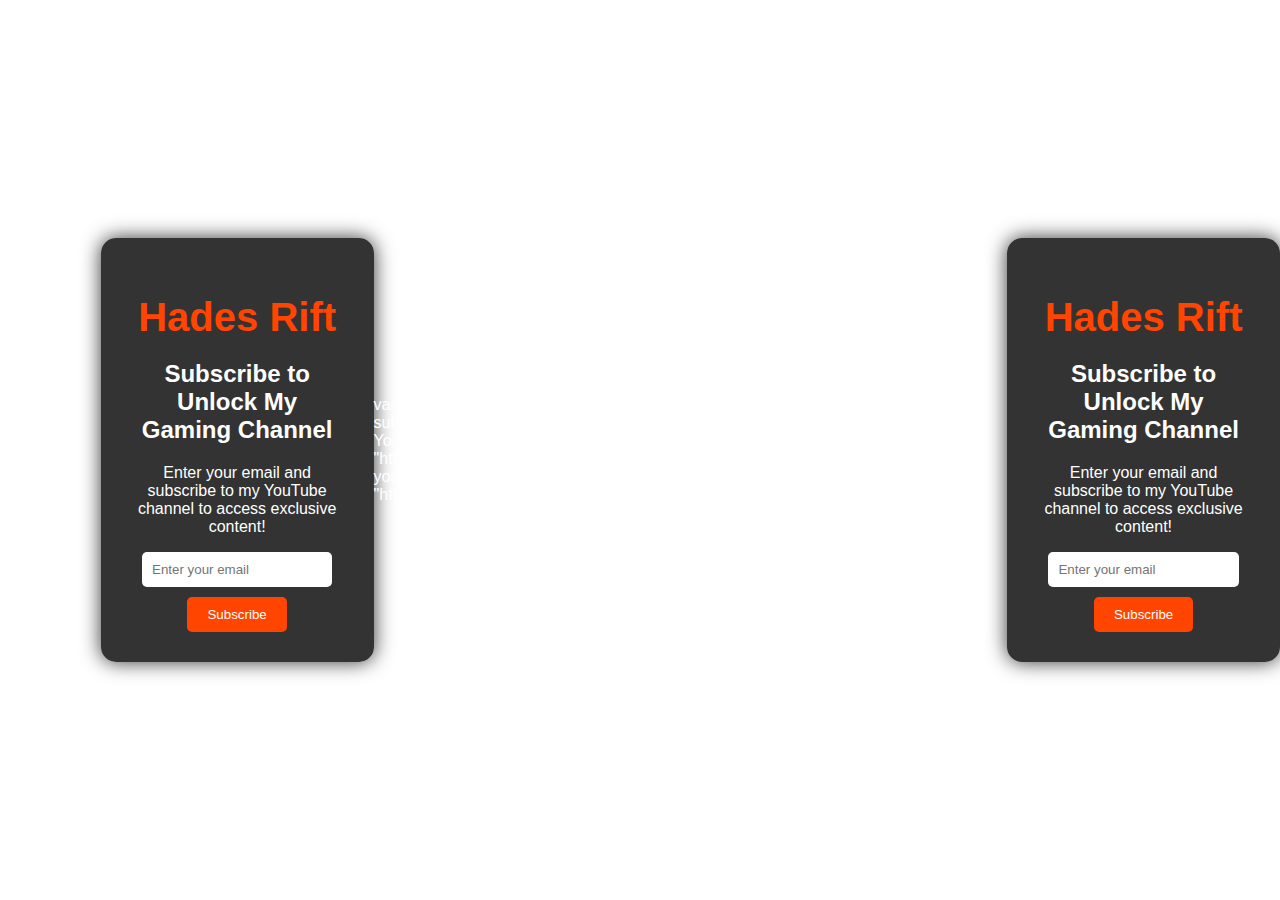
==== index (1).html @ 16dce4bc "Add files via upload" ====
<!DOCTYPE html>
<html>
  <head>
    <title>Hello, World!</title>
    <link rel="stylesheet" href="styles.css" />
  </head>
  <body>
      <h1 class="title">Hello World! </h1>
      <p id="currentTime"></p>
      <script src="script.js"></script>
  </body>
</html><!DOCTYPE html>
<html lang="en">
<head>
    <meta charset="UTF-8">
    <meta name="viewport" content="width=device-width, initial-scale=1.0">
    <title>Hades Rift - Subscribe to Unlock</title>
    <style>
        body {
            font-family: 'Arial', sans-serif;
            background: url('https://example.com/gaming-background.jpg') no-repeat center center fixed;
            background-size: cover;
            display: flex;
            justify-content: center;
            align-items: center;
            height: 100vh;
            margin: 0;
            color: white;
        }
        .container {
            text-align: center;
            background: rgba(0, 0, 0, 0.7);
            padding: 30px;
            border-radius: 15px;
            box-shadow: 0 0 20px rgba(0, 0, 0, 0.8);
            width: 80%;
            max-width: 500px;
        }
        .headline {
            font-size: 2em;
            color: #ff4500;
            font-weight: bold;
            margin-bottom: 20px;
        }
        .subscribe-section input[type="email"] {
            padding: 10px;
            width: 80%;
            max-width: 300px;
            border: none;
            border-radius: 5px;
            margin-bottom: 10px;
        }
        .subscribe-section input[type="button"] {
            padding: 10px 20px;
            background-color: #ff4500;
            color: white;
            border: none;
            border-radius: 5px;
            cursor: pointer;
        }
        .subscribe-section input[type="button"]:hover {
            background-color: #ff5733;
        }
        a {
            color: #ff4500;
            text-decoration: none;
        }
        a:hover {
            text-decoration: underline;
        }
        .bio-content {
            display: none;
        }
    </style>
</head>
<body>

<div class="container">
    <!-- Headline Section -->
    <h1 class="headline">Hades Rift</h1>
    
    <!-- Subscription Section -->
    <div class="subscribe-section">
        <h2>Subscribe to Unlock My Gaming Channel</h2>
        <p>Enter your email and subscribe to my YouTube channel to access exclusive content!</p>
        <input type="email" id="email" placeholder="Enter your email" required>
        <input type="button" value="Subscribe" onclick="subscribeToYouTube()">
    </div>

    <!-- Hidden Bio Content -->
    <div class="bio-content">
        <h2>Welcome to Hades Rift!</h2>
        <p>Hi, I’m <strong>[Your Name]</strong>, a passionate gamer and content creator.</p>
        <p>Explore more about my gaming journey <a href="[Your Bio Link]" target="_blank">here</a>.</p>
    </div>
</div>

<script>
    function subscribeToYouTube() {
        var email = document.getElementById('email').value;
        
        if(email) {
            // Redirect to YouTube channel with subscription prompt
            var youtubeChannelURL = "https://www.youtube.com/channel/[https://www.youtube.com/@HadesRift]?sub_confirmation=1";
            window.location.href = https://www.youtube.com/@HadesRift;
        } else {
            alert("Please enter a valid email address.");
        }
    }
</script>

</body>
</html><!DOCTYPE html>
<html lang="en">
<head>
    <meta charset="UTF-8">
    <meta name="viewport" content="width=device-width, initial-scale=1.0">
    <title>Hades Rift - Subscribe to Unlock</title>
   
var youtubeChannelURL = "https://www.youtube.com/channel/UC1234567890?sub_confirmation=1"; // YouTube Channel
var websiteURL = "https://bio.link/hadesrift"; // Your Website
var youtubeChannelURL = "https://https://www.youtube.com/@HadesRift/c/HadesRift sub_confirmation=1";
var youtubeChannelURL = "https://var youtubeChannelURL = "https://https://www.youtube.com/@HadesRift/c/hadesrift?sub_confirmation=1";
<!DOCTYPE html>
<html lang="en">
<head>
    <meta charset="UTF-8">
    <meta name="viewport" content="width=device-width, initial-scale=1.0">
    <title>Hades Rift - Subscribe to Unlock</title>
    <style>
        body {
            font-family: 'Arial', sans-serif;
            background: url('https://example.com/your-gaming-background.jpg') no-repeat center center fixed; /* Replace with your gaming background image URL */
            background-size: cover;
            display: flex;
            justify-content: center;
            align-items: center;
            height: 100vh;
            margin: 0;
            color: white;
        }
        .container {
            text-align: center;
            background: rgba(0, 0, 0, 0.8); /* Darker background for better readability */
            padding: 30px;
            border-radius: 15px;
            box-shadow: 0 0 20px rgba(0, 0, 0, 0.8);
            width: 80%;
            max-width: 500px;
        }
        .headline {
            font-size: 2.5em; /* Increased font size */
            color: #ff4500; /* Bright color for emphasis */
            font-weight: bold;
            margin-bottom: 20px;
        }
        .subscribe-section input[type="email"] {
            padding: 10px;
            width: 80%;
            max-width: 300px;
            border: none;
            border-radius: 5px;
            margin-bottom: 10px;
        }
        .subscribe-section input[type="button"] {
            padding: 10px 20px;
            background-color: #ff4500;
            color: white;
            border: none;
            border-radius: 5px;
            cursor: pointer;
            transition: background-color 0.3s; /* Smooth transition for hover effect */
        }
        .subscribe-section input[type="button"]:hover {
            background-color: #ff5733; /* Lighter shade on hover */
        }
        a {
            color: #ff4500;
            text-decoration: none;
        }
        a:hover {
            text-decoration: underline;
        }
        .bio-content {
            display: none;
        }
    </style>
</head>
<body>

<div class="container">
    <h1 class="headline">Hades Rift</h1>
    <div class="subscribe-section">
        <h2>Subscribe to Unlock My Gaming Channel</h2>
        <p>Enter your email and subscribe to my YouTube channel to access exclusive content!</p>
        <input type="email" id="email" placeholder="Enter your email" required>
        <input type="button" value="Subscribe" onclick="subscribeAndRedirect()">
    </div>
</div>

<script>
    function subscribeAndRedirect() {
        var email = document.getElementById('email').value;
        
        if(email) {
            // Redirect to YouTube channel with subscription prompt
            var youtubeChannelURL = "https://www.youtube.com/channel/UC1234567890?sub_confirmation=1"; // Replace with your actual channel ID
            var websiteURL = "https://www.yourwebsite.com"; // Replace with your actual website URL

            // Open YouTube in a new tab
            window.open(youtubeChannelURL, '_blank');
            
            // Redirect to your website
            window.location.href = websiteURL;
        } else {
            alert("Please enter a valid email address.");
        }
    }
</script>

</body>
</html>
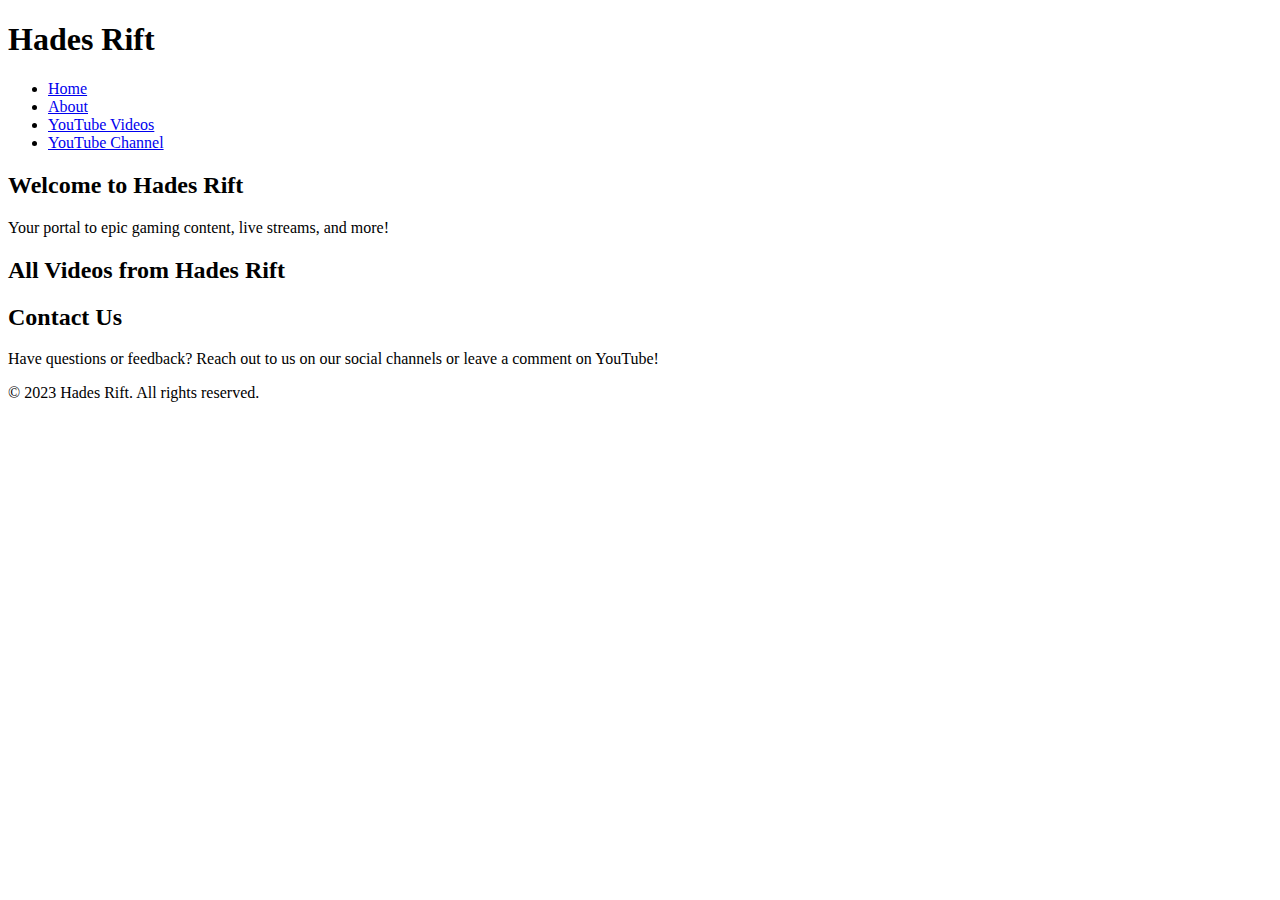
==== commit 8e7517f8: "Add files via upload" ====
--- a/index (1).html
+++ b/index (1).html
@@ -1,223 +1,54 @@
-<!DOCTYPE html>
-<html>
-  <head>
-    <title>Hello, World!</title>
-    <link rel="stylesheet" href="styles.css" />
-  </head>
-  <body>
-      <h1 class="title">Hello World! </h1>
-      <p id="currentTime"></p>
-      <script src="script.js"></script>
-  </body>
-</html><!DOCTYPE html>
-<html lang="en">
-<head>
-    <meta charset="UTF-8">
-    <meta name="viewport" content="width=device-width, initial-scale=1.0">
-    <title>Hades Rift - Subscribe to Unlock</title>
-    <style>
-        body {
-            font-family: 'Arial', sans-serif;
-            background: url('https://example.com/gaming-background.jpg') no-repeat center center fixed;
-            background-size: cover;
-            display: flex;
-            justify-content: center;
-            align-items: center;
-            height: 100vh;
-            margin: 0;
-            color: white;
-        }
-        .container {
-            text-align: center;
-            background: rgba(0, 0, 0, 0.7);
-            padding: 30px;
-            border-radius: 15px;
-            box-shadow: 0 0 20px rgba(0, 0, 0, 0.8);
-            width: 80%;
-            max-width: 500px;
-        }
-        .headline {
-            font-size: 2em;
-            color: #ff4500;
-            font-weight: bold;
-            margin-bottom: 20px;
-        }
-        .subscribe-section input[type="email"] {
-            padding: 10px;
-            width: 80%;
-            max-width: 300px;
-            border: none;
-            border-radius: 5px;
-            margin-bottom: 10px;
-        }
-        .subscribe-section input[type="button"] {
-            padding: 10px 20px;
-            background-color: #ff4500;
-            color: white;
-            border: none;
-            border-radius: 5px;
-            cursor: pointer;
-        }
-        .subscribe-section input[type="button"]:hover {
-            background-color: #ff5733;
-        }
-        a {
-            color: #ff4500;
-            text-decoration: none;
-        }
-        a:hover {
-            text-decoration: underline;
-        }
-        .bio-content {
-            display: none;
-        }
-    </style>
-</head>
-<body>
-
-<div class="container">
-    <!-- Headline Section -->
-    <h1 class="headline">Hades Rift</h1>
-    
-    <!-- Subscription Section -->
-    <div class="subscribe-section">
-        <h2>Subscribe to Unlock My Gaming Channel</h2>
-        <p>Enter your email and subscribe to my YouTube channel to access exclusive content!</p>
-        <input type="email" id="email" placeholder="Enter your email" required>
-        <input type="button" value="Subscribe" onclick="subscribeToYouTube()">
-    </div>
-
-    <!-- Hidden Bio Content -->
-    <div class="bio-content">
-        <h2>Welcome to Hades Rift!</h2>
-        <p>Hi, I’m <strong>[Your Name]</strong>, a passionate gamer and content creator.</p>
-        <p>Explore more about my gaming journey <a href="[Your Bio Link]" target="_blank">here</a>.</p>
-    </div>
-</div>
-
-<script>
-    function subscribeToYouTube() {
-        var email = document.getElementById('email').value;
-        
-        if(email) {
-            // Redirect to YouTube channel with subscription prompt
-            var youtubeChannelURL = "https://www.youtube.com/channel/[https://www.youtube.com/@HadesRift]?sub_confirmation=1";
-            window.location.href = https://www.youtube.com/@HadesRift;
-        } else {
-            alert("Please enter a valid email address.");
-        }
-    }
-</script>
-
-</body>
-</html><!DOCTYPE html>
-<html lang="en">
-<head>
-    <meta charset="UTF-8">
-    <meta name="viewport" content="width=device-width, initial-scale=1.0">
-    <title>Hades Rift - Subscribe to Unlock</title>
-   
-var youtubeChannelURL = "https://www.youtube.com/channel/UC1234567890?sub_confirmation=1"; // YouTube Channel
-var websiteURL = "https://bio.link/hadesrift"; // Your Website
-var youtubeChannelURL = "https://https://www.youtube.com/@HadesRift/c/HadesRift sub_confirmation=1";
-var youtubeChannelURL = "https://var youtubeChannelURL = "https://https://www.youtube.com/@HadesRift/c/hadesrift?sub_confirmation=1";
 <!DOCTYPE html>
 <html lang="en">
 <head>
-    <meta charset="UTF-8">
-    <meta name="viewport" content="width=device-width, initial-scale=1.0">
-    <title>Hades Rift - Subscribe to Unlock</title>
-    <style>
-        body {
-            font-family: 'Arial', sans-serif;
-            background: url('https://example.com/your-gaming-background.jpg') no-repeat center center fixed; /* Replace with your gaming background image URL */
-            background-size: cover;
-            display: flex;
-            justify-content: center;
-            align-items: center;
-            height: 100vh;
-            margin: 0;
-            color: white;
-        }
-        .container {
-            text-align: center;
-            background: rgba(0, 0, 0, 0.8); /* Darker background for better readability */
-            padding: 30px;
-            border-radius: 15px;
-            box-shadow: 0 0 20px rgba(0, 0, 0, 0.8);
-            width: 80%;
-            max-width: 500px;
-        }
-        .headline {
-            font-size: 2.5em; /* Increased font size */
-            color: #ff4500; /* Bright color for emphasis */
-            font-weight: bold;
-            margin-bottom: 20px;
-        }
-        .subscribe-section input[type="email"] {
-            padding: 10px;
-            width: 80%;
-            max-width: 300px;
-            border: none;
-            border-radius: 5px;
-            margin-bottom: 10px;
-        }
-        .subscribe-section input[type="button"] {
-            padding: 10px 20px;
-            background-color: #ff4500;
-            color: white;
-            border: none;
-            border-radius: 5px;
-            cursor: pointer;
-            transition: background-color 0.3s; /* Smooth transition for hover effect */
-        }
-        .subscribe-section input[type="button"]:hover {
-            background-color: #ff5733; /* Lighter shade on hover */
-        }
-        a {
-            color: #ff4500;
-            text-decoration: none;
-        }
-        a:hover {
-            text-decoration: underline;
-        }
-        .bio-content {
-            display: none;
-        }
-    </style>
+  <meta charset="UTF-8">
+  <meta name="viewport" content="width=device-width, initial-scale=1.0">
+  <title>Hades Rift - Gaming Website</title>
+  <!-- Font Links -->
+  <link href="https://fonts.googleapis.com/css2?family=Audiowide&family=Cinzel:wght@400;700&display=swap" rel="stylesheet">
+  <link rel="stylesheet" href="styles.css">
 </head>
-<body>
+<body data-parallax>
 
-<div class="container">
-    <h1 class="headline">Hades Rift</h1>
-    <div class="subscribe-section">
-        <h2>Subscribe to Unlock My Gaming Channel</h2>
-        <p>Enter your email and subscribe to my YouTube channel to access exclusive content!</p>
-        <input type="email" id="email" placeholder="Enter your email" required>
-        <input type="button" value="Subscribe" onclick="subscribeAndRedirect()">
-    </div>
-</div>
+  <!-- Navigation Bar -->
+  <header>
+    <h1>Hades Rift</h1>
+    <nav>
+      <ul>
+        <li><a href="#home">Home</a></li>
+        <li><a href="https://bio.link/hadesrift" target="_blank">About</a></li>
+        <li><a href="#videos">YouTube Videos</a></li>
+        <li><a href="https://www.youtube.com/@HadesRift" target="_blank">YouTube Channel</a></li>
+      </ul>
+    </nav>
+  </header>
 
-<script>
-    function subscribeAndRedirect() {
-        var email = document.getElementById('email').value;
-        
-        if(email) {
-            // Redirect to YouTube channel with subscription prompt
-            var youtubeChannelURL = "https://www.youtube.com/channel/UC1234567890?sub_confirmation=1"; // Replace with your actual channel ID
-            var websiteURL = "https://www.yourwebsite.com"; // Replace with your actual website URL
+  <!-- Main Content -->
+  <main>
+    <!-- Hero Section -->
+    <section id="home" class="hero">
+      <h2>Welcome to Hades Rift</h2>
+      <p>Your portal to epic gaming content, live streams, and more!</p>
+    </section>
 
-            // Open YouTube in a new tab
-            window.open(youtubeChannelURL, '_blank');
-            
-            // Redirect to your website
-            window.location.href = websiteURL;
-        } else {
-            alert("Please enter a valid email address.");
-        }
-    }
-</script>
+    <!-- YouTube Videos Section -->
+    <section id="videos" class="videos-section">
+      <h2>All Videos from Hades Rift</h2>
+      <div id="video-gallery"></div> <!-- Videos will load here -->
+    </section>
 
+    <!-- Contact Section -->
+    <section id="contact" class="contact-section">
+      <h2>Contact Us</h2>
+      <p>Have questions or feedback? Reach out to us on our social channels or leave a comment on YouTube!</p>
+    </section>
+  </main>
+
+  <!-- Footer -->
+  <footer>
+    <p>&copy; 2023 Hades Rift. All rights reserved.</p>
+  </footer>
+
+  <script src="script.js"></script>
 </body>
 </html>
-
